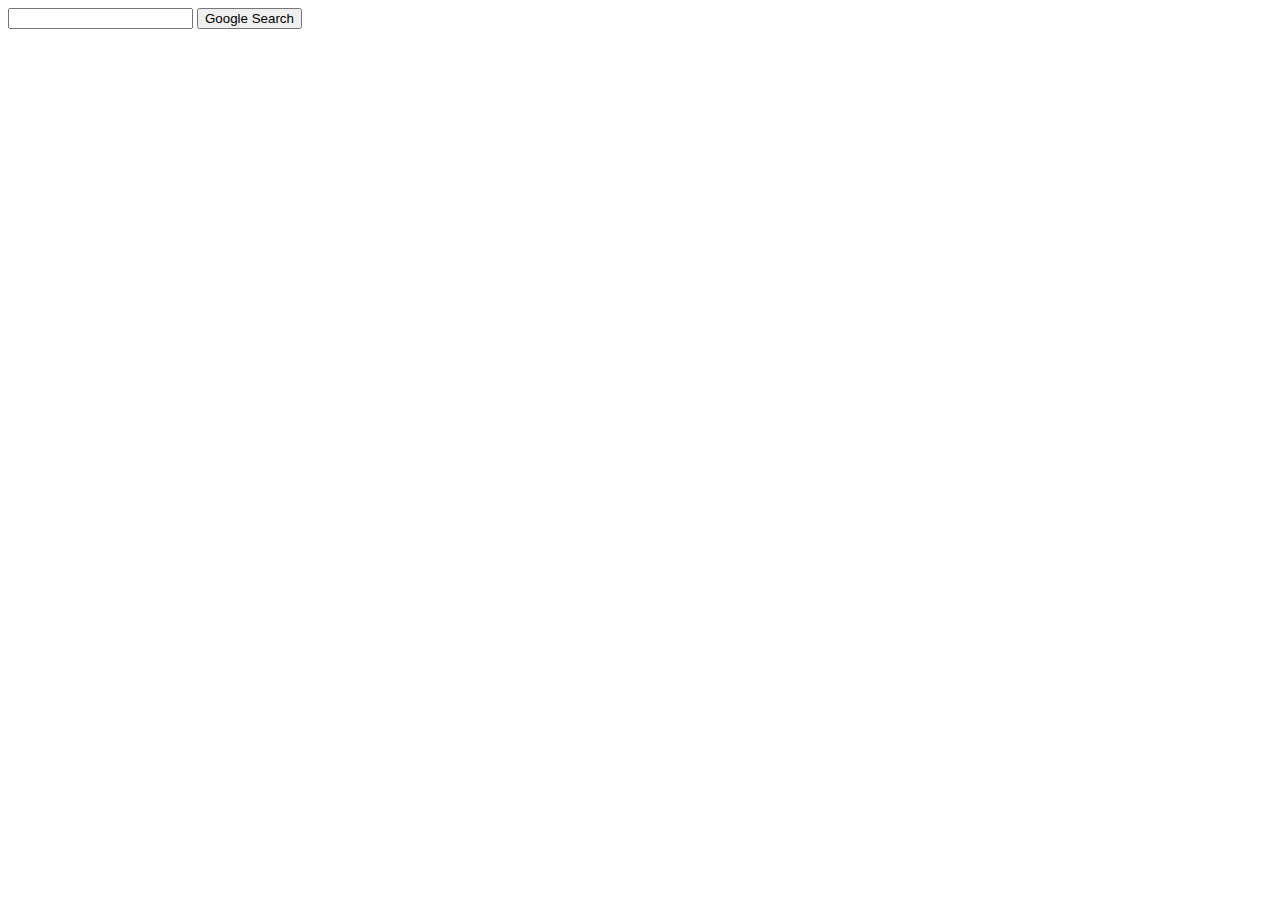
==== advanced_search.html @ ada104c5 "Advanced search page" ====
<!DOCTYPE html>
<html lang="en">
    <head>
        <title>Search</title>
    </head>
    <body>
        <form action="https://google.com/search">
            <input type="text" name="q">
            <input type="submit" value="Google Search">
        </form>
    </body>
</html>
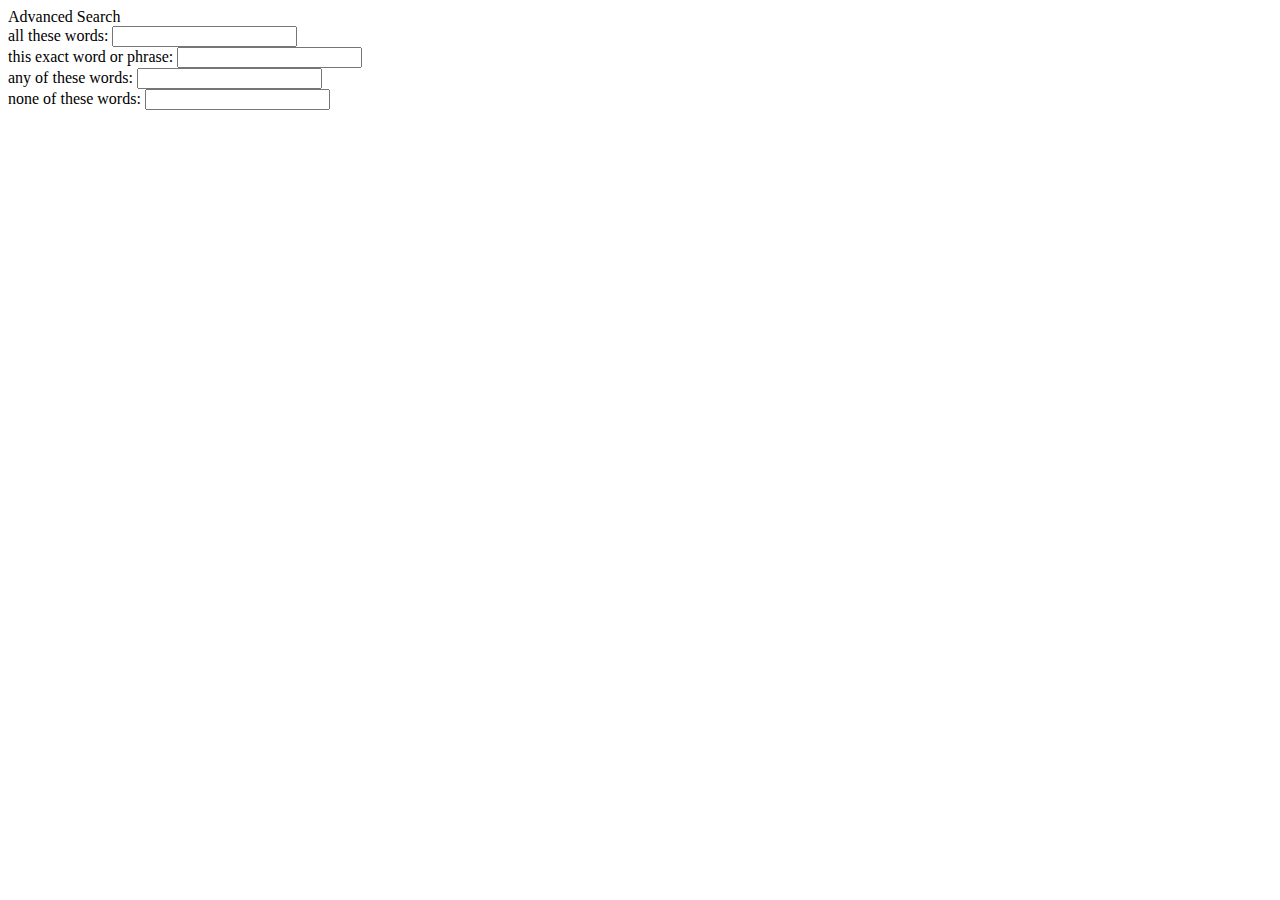
==== commit 5891a8b6: "Updated Advanced Search html" ====
--- a/advanced_search.html
+++ b/advanced_search.html
@@ -1,12 +1,27 @@
 <!DOCTYPE html>
 <html lang="en">
     <head>
-        <title>Search</title>
+        <title>Advanced Search</title>
     </head>
     <body>
         <form action="https://google.com/search">
-            <input type="text" name="q">
-            <input type="submit" value="Google Search">
+            <div id="pagename">Advanced Search</div>
+            <div>
+                <label for="all"> all these words: </label>
+                <input type="text" name="q">
+            </div>
+            <div>
+                <label for="exact"> this exact word or phrase: </label>
+                <input type="text" name='q'>
+            </div>
+            <div>
+                <label for="any">any of these words: </label> 
+                <input type="text" name='q'>
+            </div>
+            <div>
+                <label for="none">none of these words:</label>
+                <input type="text" name="q">            
+            </div>        
         </form>
     </body>
 </html>
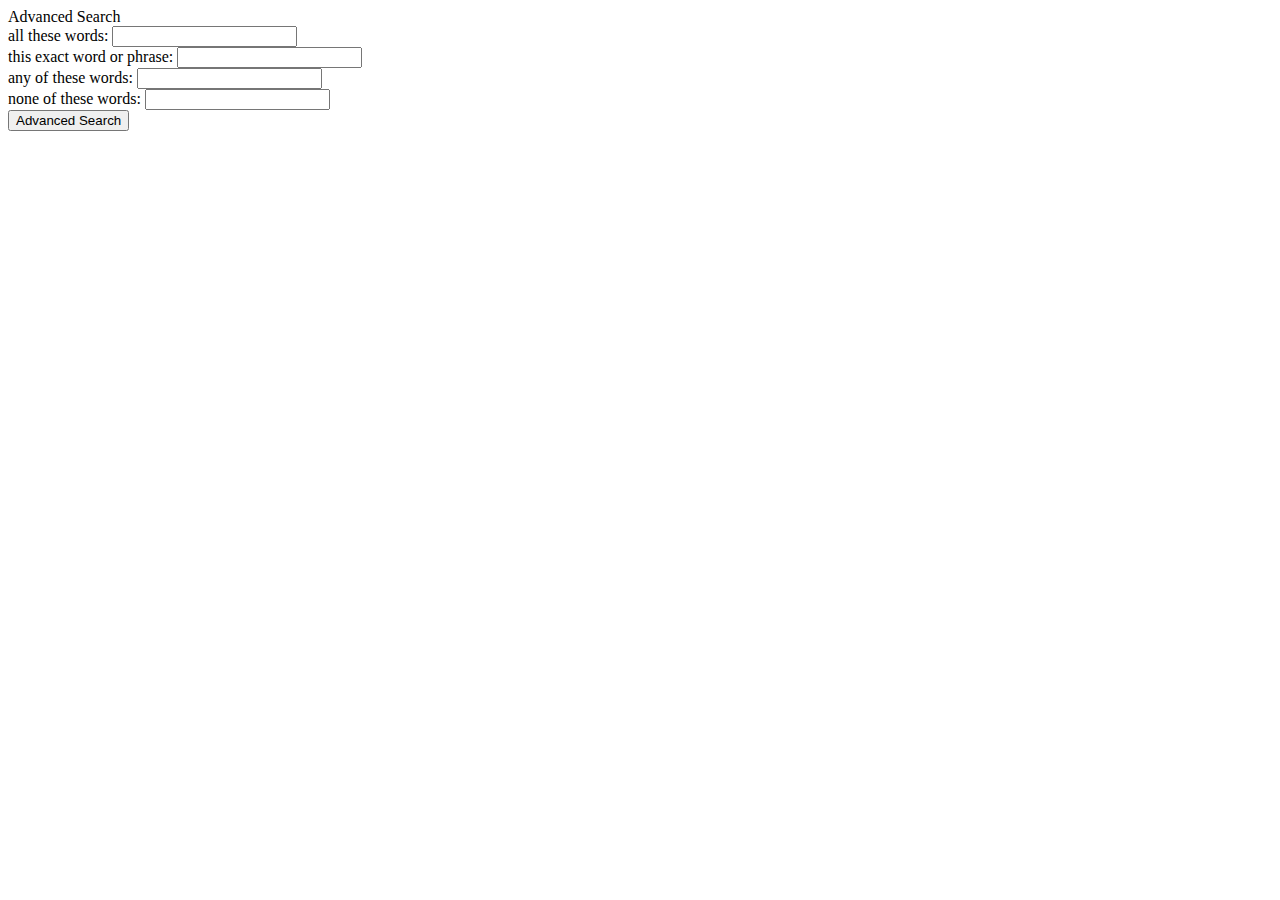
==== commit 2ff5e8f0: "Finalize advanced search form" ====
--- a/advanced_search.html
+++ b/advanced_search.html
@@ -6,6 +6,7 @@
     <body>
         <form action="https://google.com/search">
             <div id="pagename">Advanced Search</div>
+            
             <div>
                 <label for="all"> all these words: </label>
                 <input type="text" name="q">
@@ -21,7 +22,10 @@
             <div>
                 <label for="none">none of these words:</label>
                 <input type="text" name="q">            
-            </div>        
+            </div>    
+            <div>
+                <input type="button" value="Advanced Search">
+            </div>    
         </form>
     </body>
 </html>
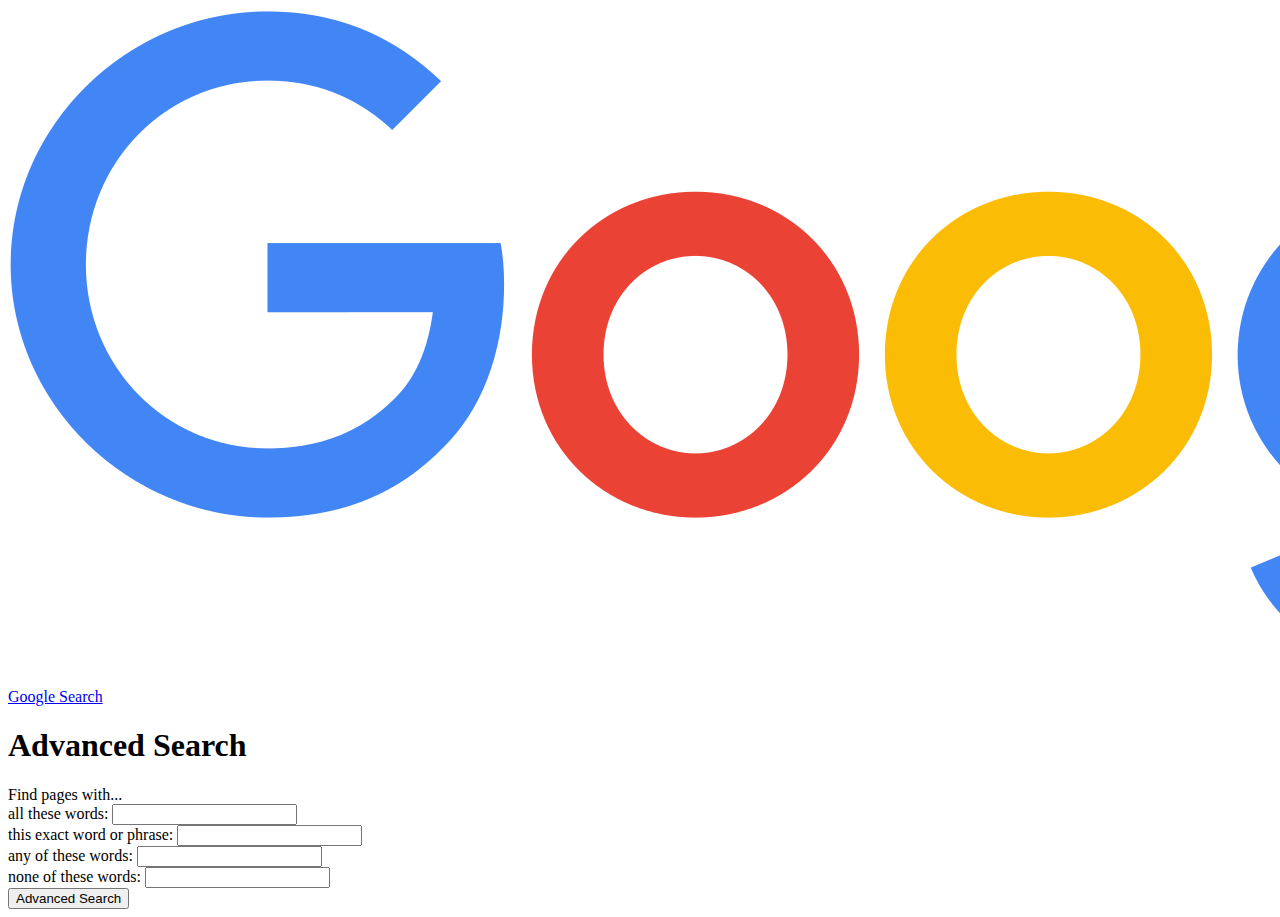
==== commit 466e4d0a: "Added advanced search styling (CSS)" ====
--- a/advanced_search.html
+++ b/advanced_search.html
@@ -2,30 +2,43 @@
 <html lang="en">
     <head>
         <title>Advanced Search</title>
+        <link rel="stylesheet" href="advancedstyle.css">
     </head>
     <body>
+        <div id="navbar">
+            <a href="index.html">
+                <img src ="google.png" alt="Google">
+            </a>
+            <span id="return"><a href="index.html" >Google Search</a></span>
+        </div>
+        <div id="pagename">
+            <h1>Advanced Search</h1>
+        </div>
+
         <form action="https://google.com/search">
-            <div id="pagename">Advanced Search</div>
-            
-            <div>
-                <label for="all"> all these words: </label>
-                <input type="text" name="q">
-            </div>
-            <div>
-                <label for="exact"> this exact word or phrase: </label>
-                <input type="text" name='q'>
-            </div>
-            <div>
-                <label for="any">any of these words: </label> 
-                <input type="text" name='q'>
-            </div>
-            <div>
-                <label for="none">none of these words:</label>
-                <input type="text" name="q">            
-            </div>    
-            <div>
-                <input type="button" value="Advanced Search">
-            </div>    
+            <div id="form">
+                <div><span>Find pages with...</span></div>
+                <div>
+                    <label for="all"> all these words: </label>
+                    <input type="text" name="q">
+                </div>
+                <div>
+                    <label for="exact"> this exact word or phrase: </label>
+                    <input type="text" name='q'>
+                </div>
+                <div>
+                    <label for="any">any of these words: </label> 
+                    <input type="text" name='q'>
+                </div>
+                <div>
+                    <label for="none">none of these words:</label>
+                    <input type="text" name="q">            
+                </div>    
+                <div id="button">
+                    <input type="button" value="Advanced Search">
+                </div> 
+            </div>   
         </form>
+
     </body>
 </html>
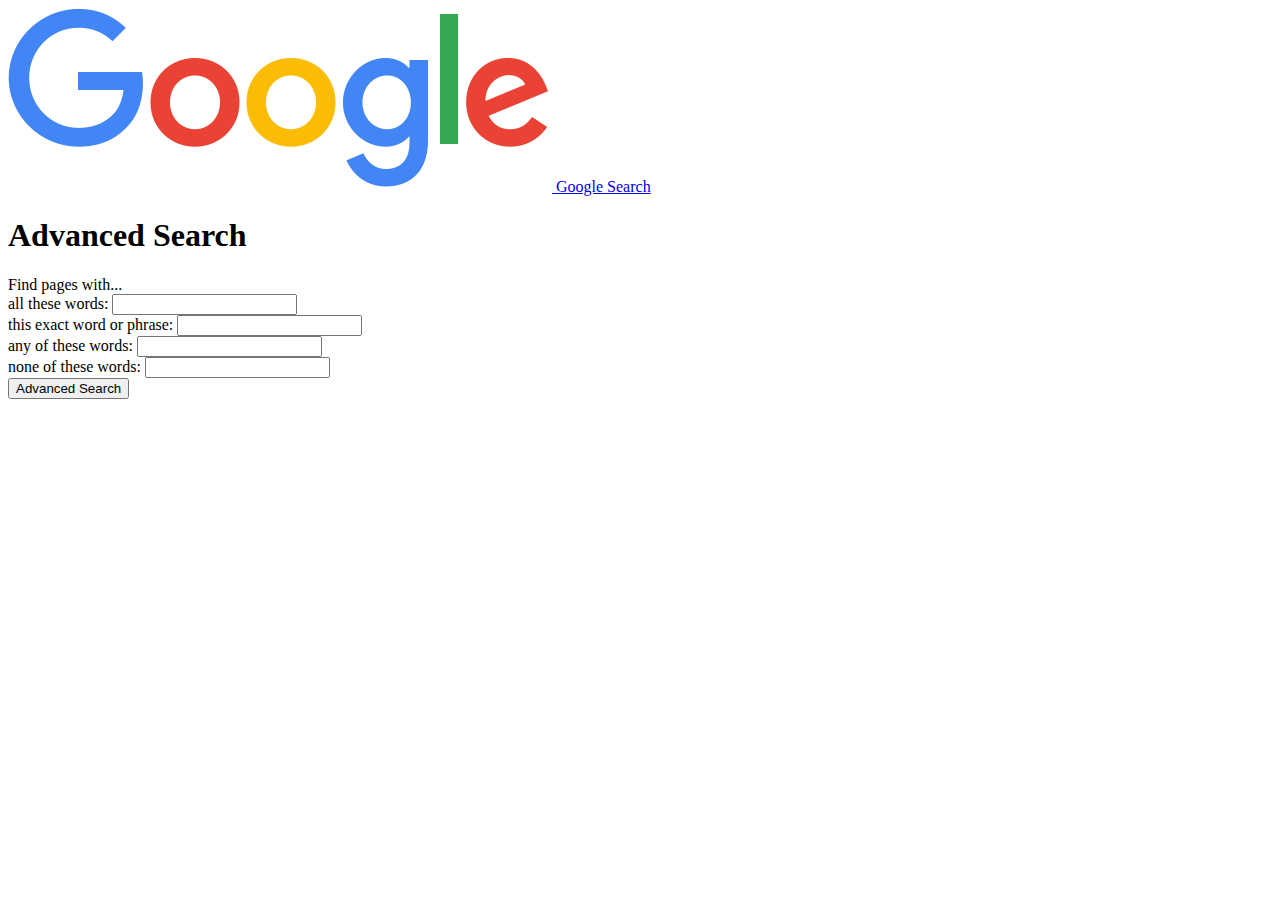
==== commit 7dc936e2: "Added Google  images subtext and updated Adv Search nav link" ====
--- a/advanced_search.html
+++ b/advanced_search.html
@@ -1,7 +1,7 @@
 <!DOCTYPE html>
 <html lang="en">
     <head>
-        <title>Advanced Search</title>
+        <title>Google Advanced Search</title>
         <link rel="stylesheet" href="advancedstyle.css">
     </head>
     <body>
